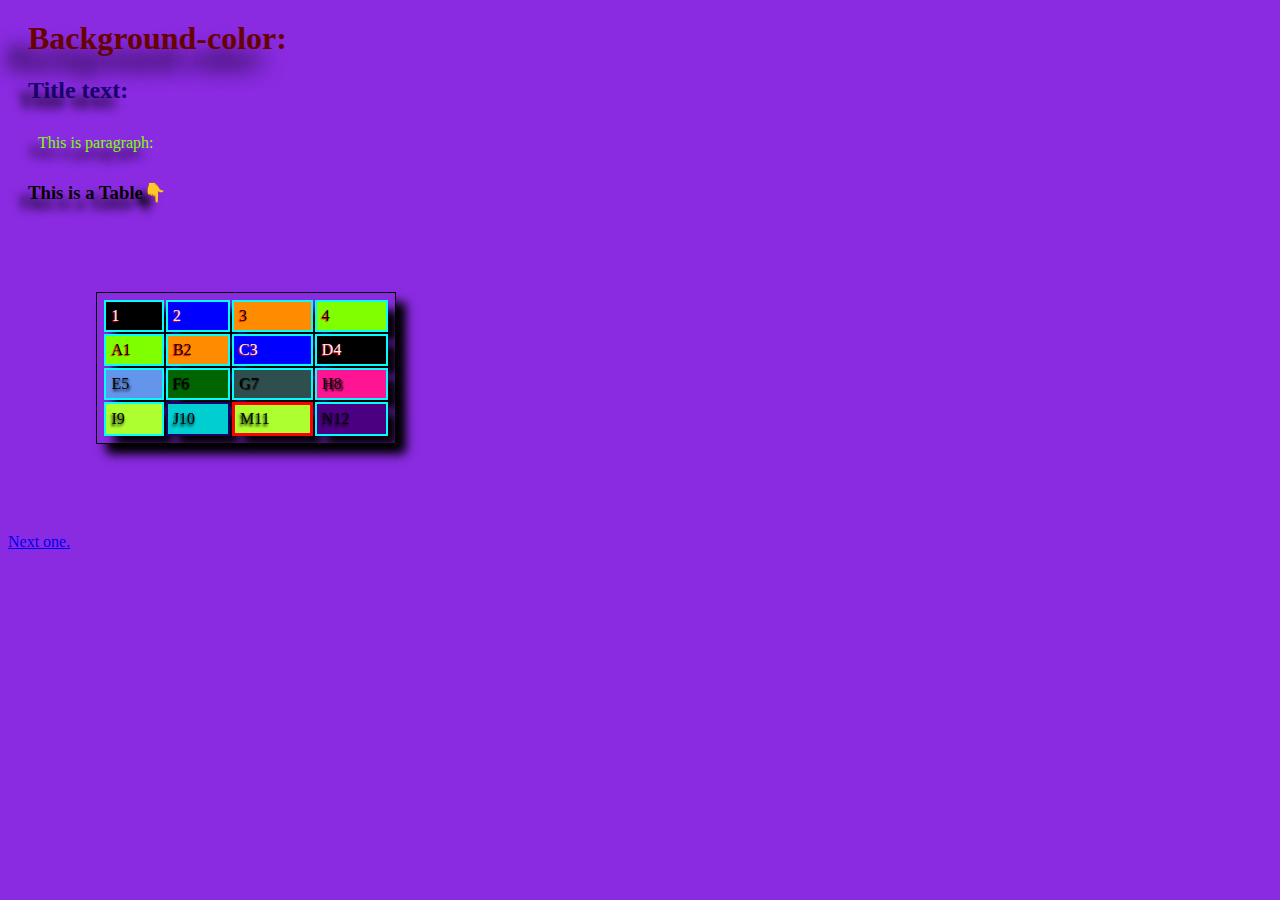
==== index01.html @ 7d078ccd "Com novas atualizações" ====
<!DOCTYPE html>
<html lang="en">
<head>
    <meta charset="UTF-8">
    <meta name="viewport" content="width=device-width, initial-scale=1.0">
    <title>Table 01</title>
    <link rel="stylesheet" href="cf.css">
</head>
<body>
    <h1>Background-color:</h1>
    <h2>Title text:</h2>
    <p>This is paragraph:</p>
    <h3>This is a Table👇</h3>
    <table>
        <tr>
            <td class="dado01">1</td>
            <td class="dado02">2</td>
            <td class="dado03">3</td>
            <td class="dado04">4</td>
        </tr>
        <tr>
            <td class="dado04">A1</td>
            <td class="dado03">B2</td>
            <td class="dado02">C3</td>
            <td class="dado01">D4</td>
        </tr>
        <tr>
            <td class="dado5">E5</td>
            <td class="dado6">F6</td>
            <td class="dado7">G7</td>
            <td class="dado8">H8</td>
        </tr>
        <tr>
            <td class="dado9">I9</td>
            <td class="dado10">J10</td>
            <td class="dado11">M11</td>
            <td class="dado12">N12</td>
        </tr>
    </table>
    <a href="index02.html">Next one.</a>
</body>
</html>
---- cf.css ----
body{
    background-color: blueviolet;
}
h1{
    color: #680303;
    text-shadow: -20px 20px 20px #000;
    margin: 20px;
}
h2{
    color: #180269;
    text-shadow: -10px 10px 10px #000;
    margin: 20px;
}
h3{
    color: rgb(5, 0, 0);
    text-shadow: -10px 10px 10px #000;
    margin: 20px;

}
p{
    color: chartreuse;
    text-shadow: -10px 10px 10px #000;
    margin: 30px;
}
table{
    border: 1px solid #000;
    width: 300px;
    padding: 5px;margin: 7%;
    box-shadow: 10px 10px 10px #000;
}
td.dado01{
    background-color: black;
    color: aliceblue;
    text-shadow: -1px 1px 1px  red;
    padding: 5px;
    box-shadow: 10px 10px 10px #000;
    border:2px  solid #00ffff;
}
td.dado02{
    background-color: blue;
    color: aliceblue;
    text-shadow: -1px 1px 1px  red;
    padding: 5px;
    box-shadow: 10px 10px 10px #000;
    border:2px  solid #00ffff;
    
}
td.dado03{
background-color: darkorange;
color: #000;
text-shadow: -1px 1px 1px  red;
padding: 5px;
box-shadow: 10px 10px 10px #000;
border:2px  solid #00ffff;
}
td.dado04{
    background-color: chartreuse;
    color: black;
    text-shadow: -1px 1px 1px  red;
    padding: 5px;
    box-shadow: 10px 10px 10px #000;
    border:2px  solid #00ffff;
}
td.dado5{
    background-color: cornflowerblue;
    text-shadow: 1px 2px 3px #000;
    padding: 5px;
    box-shadow: 10px 10px 10px #000;
    border:2px  solid #00ffff;
}
td.dado6{
    background-color: darkgreen;
    text-shadow: -1px 1px 1px #000;
    padding: 5px;
    box-shadow: 10px 10px 10px #000;
    border: 2px solid #00ffff;
}
td.dado7{
    background-color: darkslategrey;
    text-shadow: 1px 1px 1px #000;
    padding: 5px;
    box-shadow: 10px 10px 10px #000;
    border:2px solid #00ffff;
}
td.dado8{
    background-color: deeppink;
    text-shadow: 2px 2px 2px #000;
    padding: 5px;
    box-shadow: 10px 10px 10px #000;
    border:2px solid #00ffff;
}
td.dado9{
    background-color: greenyellow;
    text-shadow: -1px 2px 3px #000;
    padding: 5px;
    box-shadow: 10px 10px 10px #000;
    border: 2px solid #00ffff;
}
td.dado10{
    background-color: darkturquoise;
    text-shadow: -1px 2px 3px #000;
    padding: 5px;
    box-shadow: 10px 10px 10px #000;
    border: 2px solid #180269;
}
td.dado11{
    background-color: greenyellow;
    text-shadow: -1px 2px 3px #000;
    padding: 5px;
    box-shadow: 10px 10px 10px #000;
    border: 3px solid #ff0000;
}
td.dado12{
    background-color: indigo;
    text-shadow: -1px 2px 3px #000;
    padding: 5px;
    box-shadow: 10px 10px 10px #000;
    border: 2px solid #00ffff;
}
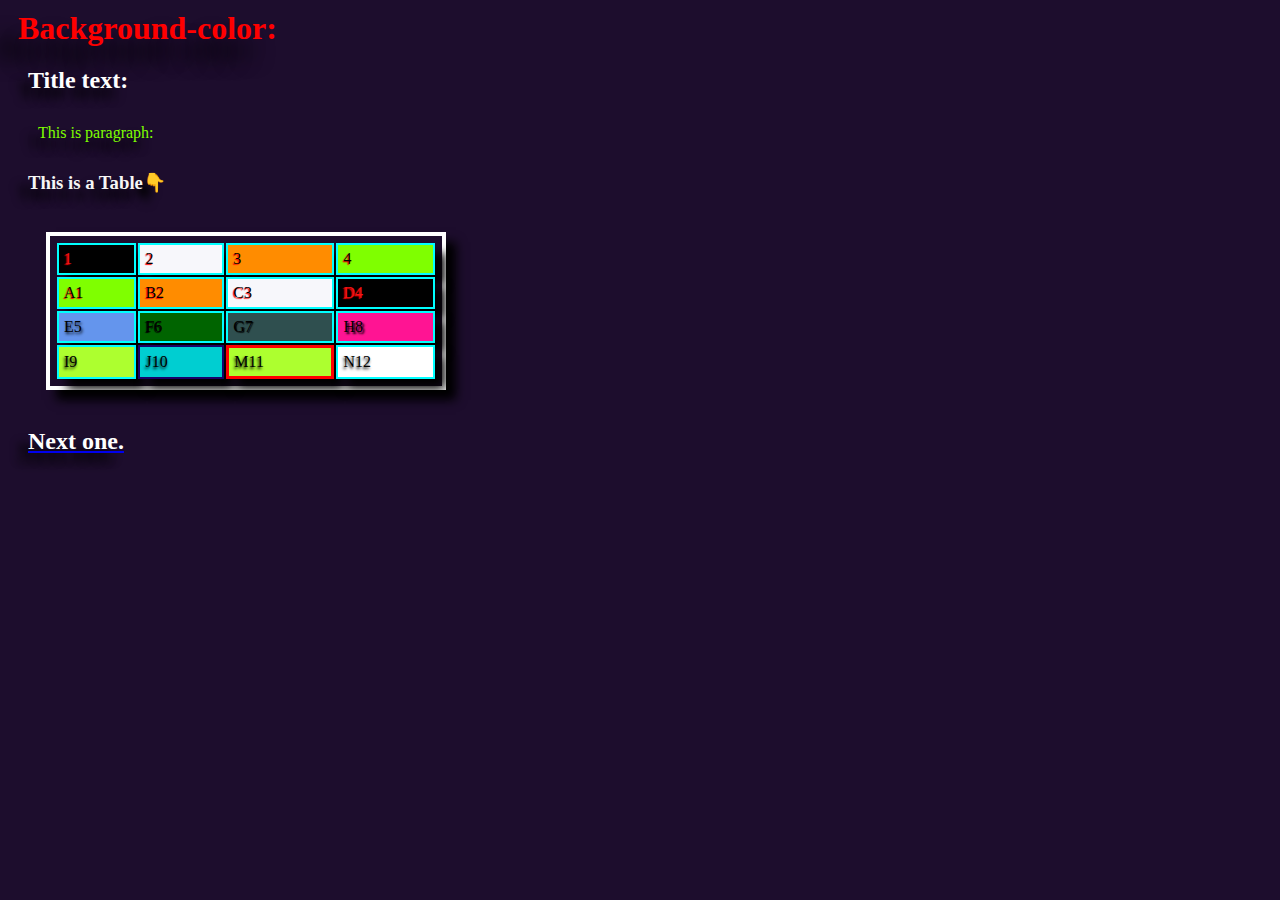
==== commit c7b134f4: "Atualizacao" ====
--- a/index01.html
+++ b/index01.html
@@ -37,6 +37,6 @@
             <td class="dado12">N12</td>
         </tr>
     </table>
-    <a href="index02.html">Next one.</a>
+    <a href="index02.html"><h2>Next one.</h2></a>
 </body>
 </html>--- a/cf.css
+++ b/cf.css
@@ -1,18 +1,19 @@
 body{
-    background-color: blueviolet;
+    background-color: rgb(29, 13, 45);
+   
 }
 h1{
-    color: #680303;
+    color: red;
     text-shadow: -20px 20px 20px #000;
-    margin: 20px;
+    margin: 10px;
 }
 h2{
-    color: #180269;
+    color: #ffffff;
     text-shadow: -10px 10px 10px #000;
     margin: 20px;
 }
 h3{
-    color: rgb(5, 0, 0);
+    color: rgb(246, 246, 246);
     text-shadow: -10px 10px 10px #000;
     margin: 20px;
 
@@ -23,22 +24,24 @@
     margin: 30px;
 }
 table{
-    border: 1px solid #000;
-    width: 300px;
-    padding: 5px;margin: 7%;
+    border: 4px solid #ffffff;
+    width: 400px;
+    display: flex box;
+    padding: 5px;
+    margin: 3%;
     box-shadow: 10px 10px 10px #000;
 }
 td.dado01{
     background-color: black;
-    color: aliceblue;
+    color: rgb(243, 21, 21);
     text-shadow: -1px 1px 1px  red;
     padding: 5px;
     box-shadow: 10px 10px 10px #000;
     border:2px  solid #00ffff;
 }
 td.dado02{
-    background-color: blue;
-    color: aliceblue;
+    background-color: rgb(247, 247, 251);
+    color: rgb(0, 0, 0);
     text-shadow: -1px 1px 1px  red;
     padding: 5px;
     box-shadow: 10px 10px 10px #000;
@@ -111,7 +114,7 @@
     border: 3px solid #ff0000;
 }
 td.dado12{
-    background-color: indigo;
+    background-color: rgb(255, 255, 255);
     text-shadow: -1px 2px 3px #000;
     padding: 5px;
     box-shadow: 10px 10px 10px #000;
